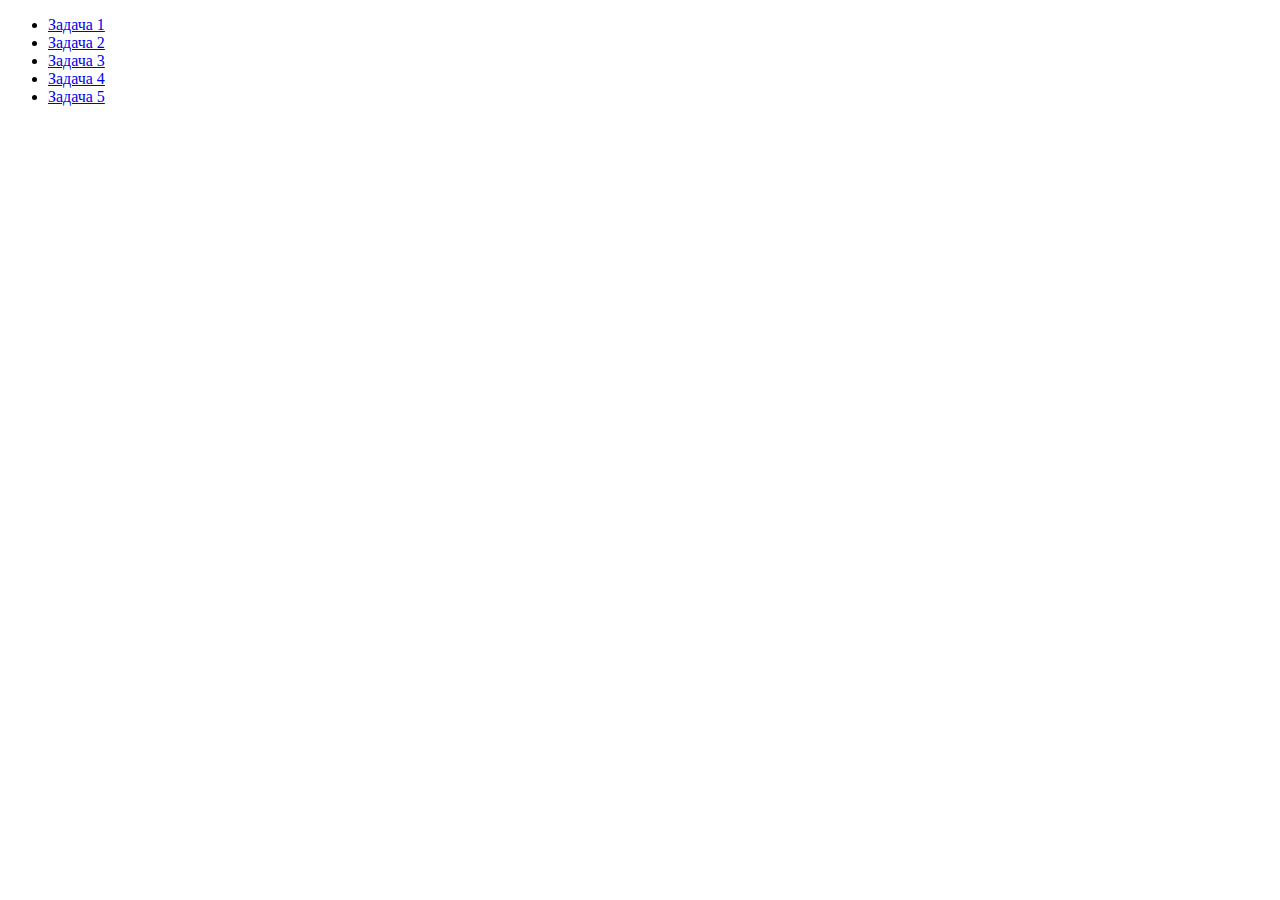
==== index.html @ 8070505a "added task1" ====
<!DOCTYPE html>
<html lang="en">
<head>
    <meta charset="UTF-8">
    <title>JS-Start</title>
</head>
<body>
<ul>
  <li>
    <a href="task1/index.html">Задача 1</a>
  </li>
  <li>
    <a href="task2/index.html">Задача 2</a>
  </li>
  <li>
    <a href="task3/index.html">Задача 3</a>
  </li>
  <li>
    <a href="task4/index.html">Задача 4</a>
  </li>
  <li>
    <a href="task5/index.html">Задача 5</a>
  </li>
</ul>
</body>
</html>
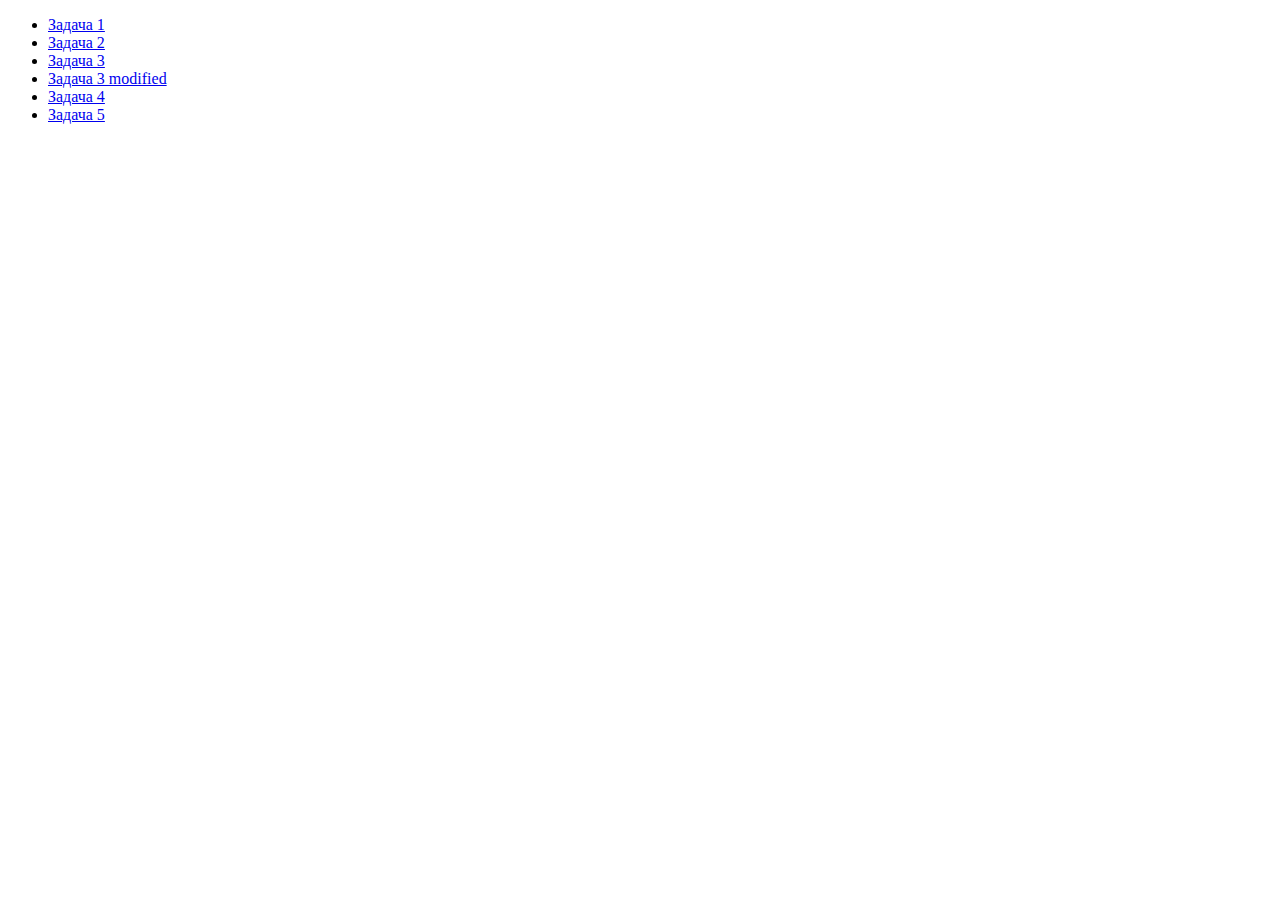
==== commit 352659e5: "added task3" ====
--- a/index.html
+++ b/index.html
@@ -1,26 +1,32 @@
 <!DOCTYPE html>
 <html lang="en">
+
 <head>
-    <meta charset="UTF-8">
-    <title>JS-Start</title>
+  <meta charset="UTF-8">
+  <title>JS-Start</title>
 </head>
+
 <body>
-<ul>
-  <li>
-    <a href="task1/index.html">Задача 1</a>
-  </li>
-  <li>
-    <a href="task2/index.html">Задача 2</a>
-  </li>
-  <li>
-    <a href="task3/index.html">Задача 3</a>
-  </li>
-  <li>
-    <a href="task4/index.html">Задача 4</a>
-  </li>
-  <li>
-    <a href="task5/index.html">Задача 5</a>
-  </li>
-</ul>
+  <ul>
+    <li>
+      <a href="task1/index.html">Задача 1</a>
+    </li>
+    <li>
+      <a href="task2/index.html">Задача 2</a>
+    </li>
+    <li>
+      <a href="task3/index.html">Задача 3</a>
+    </li>
+    <li>
+      <a href="task3modified/">Задача 3 modified</a>
+    </li>
+    <li>
+      <a href="task4/index.html">Задача 4</a>
+    </li>
+    <li>
+      <a href="task5/index.html">Задача 5</a>
+    </li>
+  </ul>
 </body>
+
 </html>